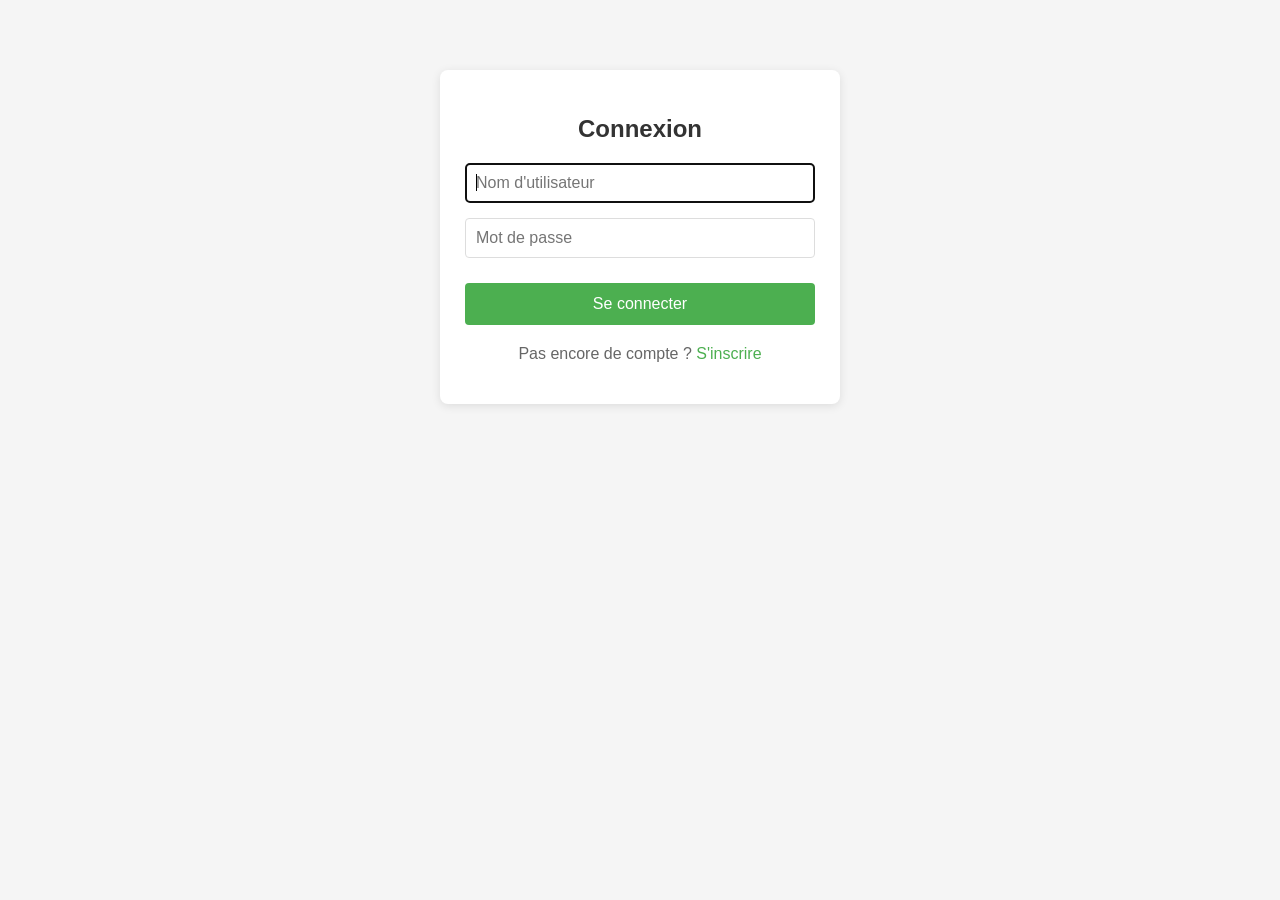
==== index.html @ ee502a25 "Premier commit" ====
<!DOCTYPE html>
<html>
<head>
  <meta charset="utf-8">
  <meta http-equiv="refresh" content="0;url=login.html">
  <title>Redirection</title>
</head>
<body>
  <p>Redirection vers <a href="login.html">login.html</a>...</p>
</body>
</html>
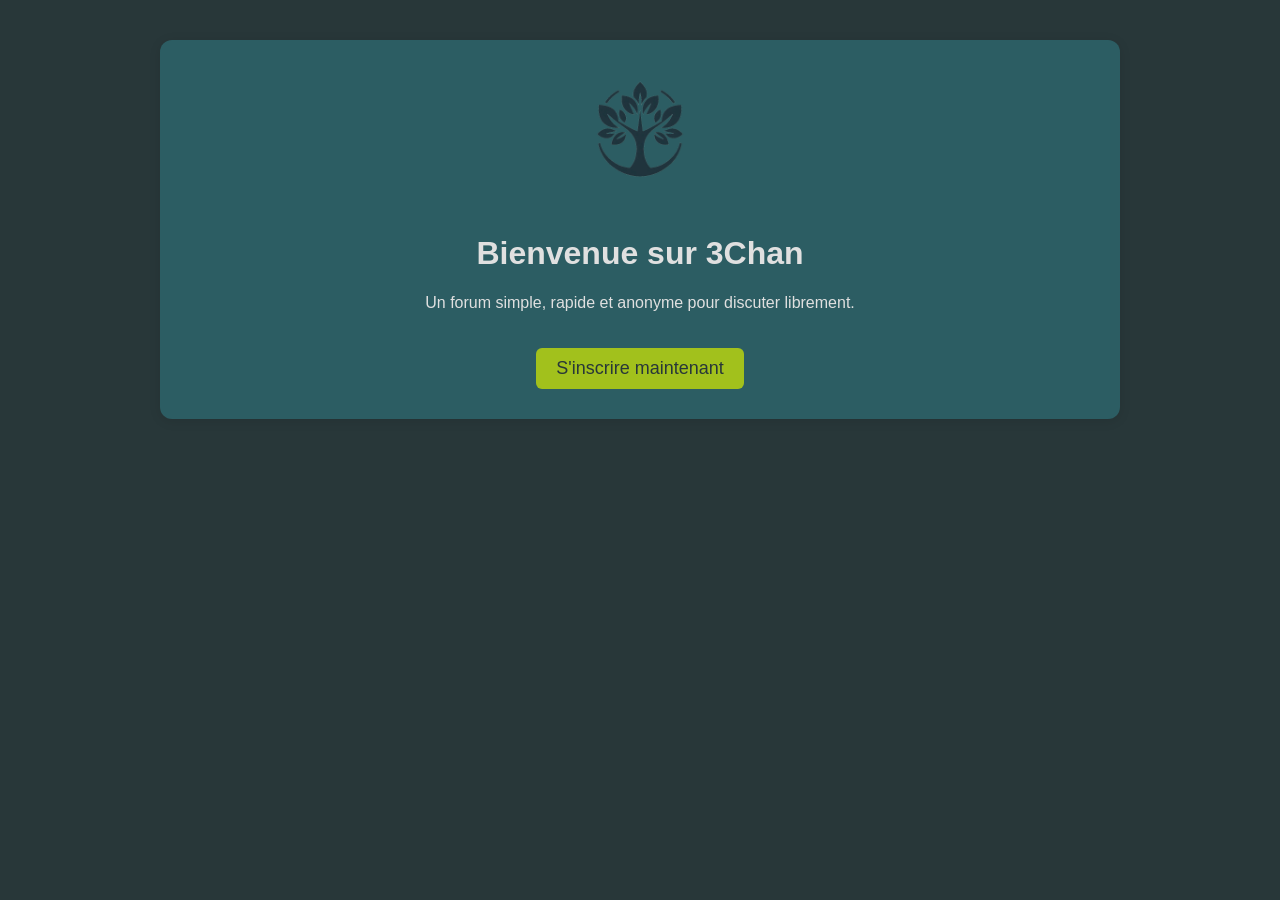
==== commit db026a67: "changement de couleur + photo de profil" ====
--- a/index.html
+++ b/index.html
@@ -1,11 +1,18 @@
 <!DOCTYPE html>
-<html>
+<html lang="fr">
 <head>
-  <meta charset="utf-8">
-  <meta http-equiv="refresh" content="0;url=login.html">
-  <title>Redirection</title>
+  <meta charset="UTF-8">
+  <title>Bienvenue sur 3Chan</title>
+  <link rel="stylesheet" href="assets/style.css">
 </head>
 <body>
-  <p>Redirection vers <a href="login.html">login.html</a>...</p>
+  <div class="container" style="text-align:center;">
+    <img src="assets/logo.png" alt="Logo 3Chan" style="width:120px;margin-bottom:20px;">
+    <h1>Bienvenue sur 3Chan</h1>
+    <p>Un forum simple, rapide et anonyme pour discuter librement.</p>
+    <a href="register.html">
+      <button style="margin-top: 20px; padding: 10px 20px; font-size: 18px;">S'inscrire maintenant</button>
+    </a>
+  </div>
 </body>
-</html>+</html>
--- a/assets/style.css
+++ b/assets/style.css
@@ -0,0 +1,77 @@
+body {
+    font-family: 'Segoe UI', Tahoma, Geneva, Verdana, sans-serif;
+    background-color: #283739; /* first-color */
+    margin: 0;
+    padding: 0;
+    color: #283739; /* fourth-color */
+}
+  
+.container {
+    max-width: 900px;
+    margin: auto;
+    padding: 30px;
+    background: #2c5d63; /* second-color */
+    box-shadow: 0 2px 12px rgba(0,0,0,0.1);
+    margin-top: 40px;
+    border-radius: 12px;
+    color: #e0e0e0; /* fourth-color */
+}
+  
+h1, h2 {
+    color: #e0e0e0; /* fourth-color */
+}
+  
+button {
+    background-color: #a2c11c; /* third-color */
+    border: none;
+    color: #283739; /* first-color */
+    padding: 12px 20px;
+    font-size: 16px;
+    border-radius: 6px;
+    cursor: pointer;
+    transition: background-color 0.3s ease;
+}
+  
+button:hover {
+    background-color: #8da818; /* légèrement plus foncé que third-color */
+}
+  
+a {
+    color: #a2c11c; /* third-color */
+    text-decoration: none;
+}
+  
+a:hover {
+    text-decoration: underline;
+}
+  
+.message {
+    background: #e0e0e0; /* fourth-color */
+    padding: 15px 20px;
+    margin-bottom: 10px;
+    border-left: 4px solid #a2c11c; /* third-color */
+    border-radius: 6px;
+    box-shadow: 0 1px 3px rgba(0,0,0,0.05);
+    color: #283739; /* first-color */
+}
+  
+.error {
+    color: #ff8080;
+    font-size: 0.9em;
+    margin-top: 4px;
+}
+  
+.form-group {
+    margin-bottom: 15px;
+}
+  
+input {
+    width: 100%;
+    padding: 10px;
+    font-size: 16px;
+    box-sizing: border-box;
+    border-radius: 4px;
+    border: 1px solid #ccc;
+    background-color: #e0e0e0; /* fourth-color */
+    color: #283739; /* first-color */
+}
